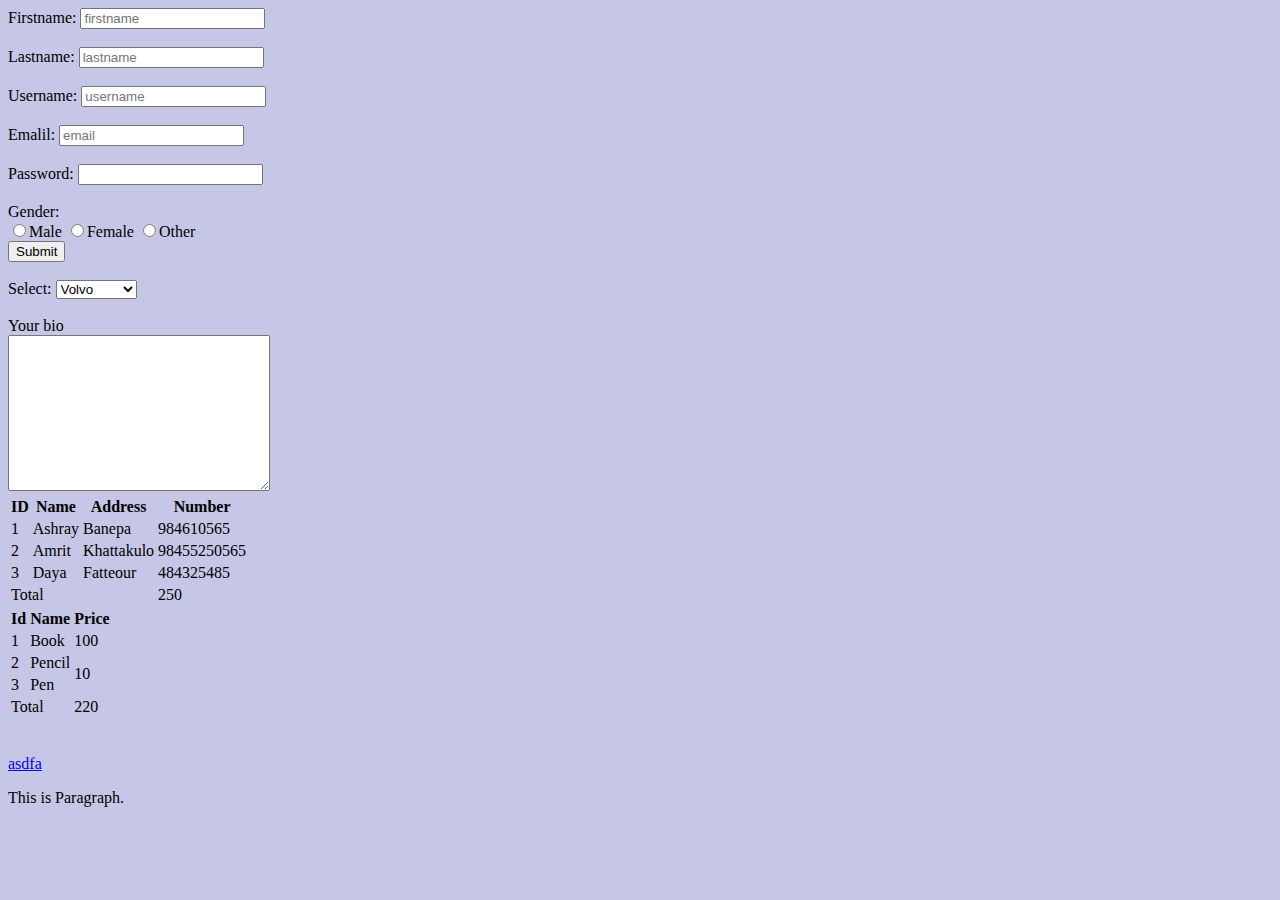
==== form.html @ 68af646b "FOrm is added" ====
<!DOCTYPE html>
<html lang="en">
<head>
        <meta name="viewport" content="width=device-width, initial-scale=1, shrink-to-fit=no">
    <link rel="stylesheet" href="style.css" type="text/css">
    
</head>
<body>
    <div class="container">
        <div class="form">
            <!-- academic.services003@softwarica.edu.np -->
            <form method="GET" action="index.html">
                <label for="firstname">Firstname: </label>
                <input type="text" id="firstname" name="firstname"  placeholder="firstname" required>
                <br><br>
                <label for="lastname">Lastname: </label>        
                <input type="text" id="lastname" name="lastname" placeholder="lastname" required>
                <br><br>
                <label for="username">Username: </label>
                <input type="text" id="username" name="username" placeholder="username" required>
                <br><br>
                <label for="email">Emalil: </label>
                <input type="email" id="email" name="email" placeholder="email" required>
                <br><br>
                <label for="password">Password: </label>
                <input type="password" id="password" name="password" required>
                <br><br>
                <label >Gender:</label>
                <br>
                <input type="radio" name="gender" value="male">Male
                <input type="radio" name="gender" value="Female">Female
                <input type="radio" name="gender" value="other">Other<br>
                <input type="submit" name="submit" value="Submit"><br><br>

                <label>Select:</label>
                <select class="btn btn-secondary btn-lg btn-danger dropup">
                        <option value="volvo">Volvo</option>
                        <option value="saab">Saab</option>
                        <option value="mercedes">Mercedes</option>
                        <option value="audi">Audi</option>
                </select> 

                <br><br>
                <label for="bio">Your bio</label><br>
                <textarea name="bio" id="bio" cols="30" rows="10"></textarea>
            </form>
        </div>
        <!--INLINE CSS <p style="font-size: 20px" -->
        <div class="container">
        <table>
            <thead>
                <tr>
                    <th>ID</th>
                    <th>Name</th>
                    <th>Address</th>
                    <th>Number</th>
                </tr>

            </thead>
            <tbody>
                <tr>
                    <td>1</td>
                    <td>Ashray</td>
                    <td>Banepa</td>
                    <td>984610565</td>
                </tr>
                
                <tr>
                    <td>2</td>
                    <td>Amrit</td>
                    <td>Khattakulo</td>
                    <td>98455250565</td>
                </tr>
                <tr>
                    <td>3</td>
                    <td>Daya</td>
                    <td>Fatteour</td>
                    <td>484325485</td>
                </tr>
                <tr>
                    <td colspan="3"> Total</td>
                    
                    <td>250</td>
                </tr>
            </tbody>
        </table>
        <table>
            <thead>
                <tr>
                    <th>Id</th>
                    <th>Name</th>
                    <th>Price</th>
                </tr>
            </thead>
            <tbody>
                <tr>
                    <td>1</td>
                    <td>Book</td>
                    <td>100</td>               
                </tr>
                
                <tr>
                    <td>2</td>
                    <td>Pencil</td>   
                    <td rowspan ="2"> 10</td>             
                </tr>
                <tr>
                    <td>3</td>
                    <td>Pen</td>
                                
                </tr>
                <tr>
                    <td colspan="2"> Total</td>
                    
                    <td>220</td>
                </tr>
            </tbody>
        </table>
    </div>
        <!-- <video controls>
            <source src="videos/movie.webm" type="video/webm">

        </video>
        <audio controls>
            <source src="audio/kalimba.mp3" type="audio/mp3">
        </audio> -->
        <br><br>
        <a href="blah.html">asdfa</a>
        <br>
        <p>This is Paragraph.</p>
</div>
</body>

</html>
---- style.css ----
body{
    background-color: rgb(198, 198, 231);
    font-size:16px;
}
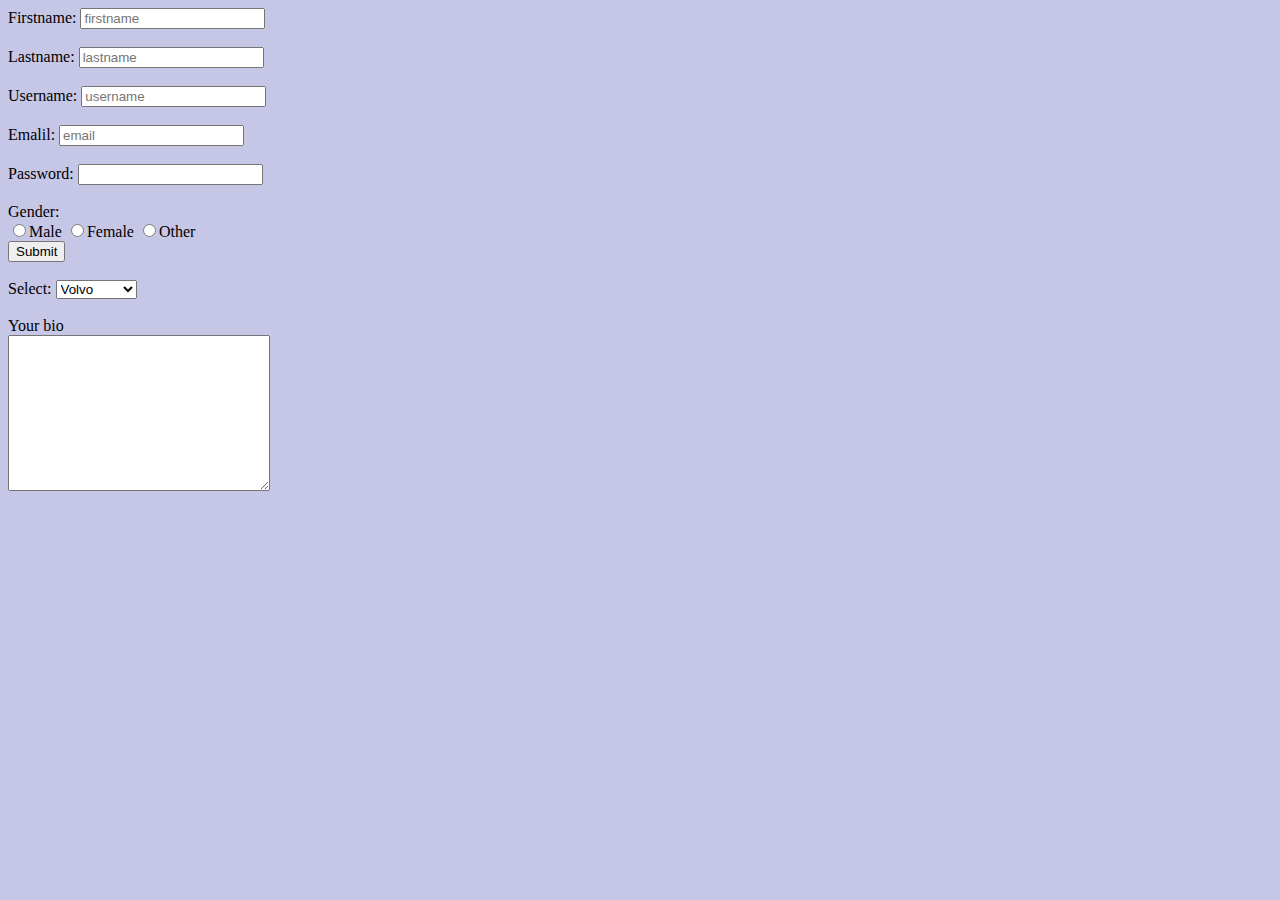
==== commit 47b6d917: "Removed table" ====
--- a/form.html
+++ b/form.html
@@ -3,8 +3,9 @@
 <head>
         <meta name="viewport" content="width=device-width, initial-scale=1, shrink-to-fit=no">
     <link rel="stylesheet" href="style.css" type="text/css">
-    
-</head>
+    <title>Form</title>
+</head>   
+
 <body>
     <div class="container">
         <div class="form">
@@ -46,89 +47,8 @@
             </form>
         </div>
         <!--INLINE CSS <p style="font-size: 20px" -->
-        <div class="container">
-        <table>
-            <thead>
-                <tr>
-                    <th>ID</th>
-                    <th>Name</th>
-                    <th>Address</th>
-                    <th>Number</th>
-                </tr>
-
-            </thead>
-            <tbody>
-                <tr>
-                    <td>1</td>
-                    <td>Ashray</td>
-                    <td>Banepa</td>
-                    <td>984610565</td>
-                </tr>
-                
-                <tr>
-                    <td>2</td>
-                    <td>Amrit</td>
-                    <td>Khattakulo</td>
-                    <td>98455250565</td>
-                </tr>
-                <tr>
-                    <td>3</td>
-                    <td>Daya</td>
-                    <td>Fatteour</td>
-                    <td>484325485</td>
-                </tr>
-                <tr>
-                    <td colspan="3"> Total</td>
-                    
-                    <td>250</td>
-                </tr>
-            </tbody>
-        </table>
-        <table>
-            <thead>
-                <tr>
-                    <th>Id</th>
-                    <th>Name</th>
-                    <th>Price</th>
-                </tr>
-            </thead>
-            <tbody>
-                <tr>
-                    <td>1</td>
-                    <td>Book</td>
-                    <td>100</td>               
-                </tr>
-                
-                <tr>
-                    <td>2</td>
-                    <td>Pencil</td>   
-                    <td rowspan ="2"> 10</td>             
-                </tr>
-                <tr>
-                    <td>3</td>
-                    <td>Pen</td>
-                                
-                </tr>
-                <tr>
-                    <td colspan="2"> Total</td>
-                    
-                    <td>220</td>
-                </tr>
-            </tbody>
-        </table>
+    
     </div>
-        <!-- <video controls>
-            <source src="videos/movie.webm" type="video/webm">
-
-        </video>
-        <audio controls>
-            <source src="audio/kalimba.mp3" type="audio/mp3">
-        </audio> -->
-        <br><br>
-        <a href="blah.html">asdfa</a>
-        <br>
-        <p>This is Paragraph.</p>
-</div>
 </body>
 
 </html>